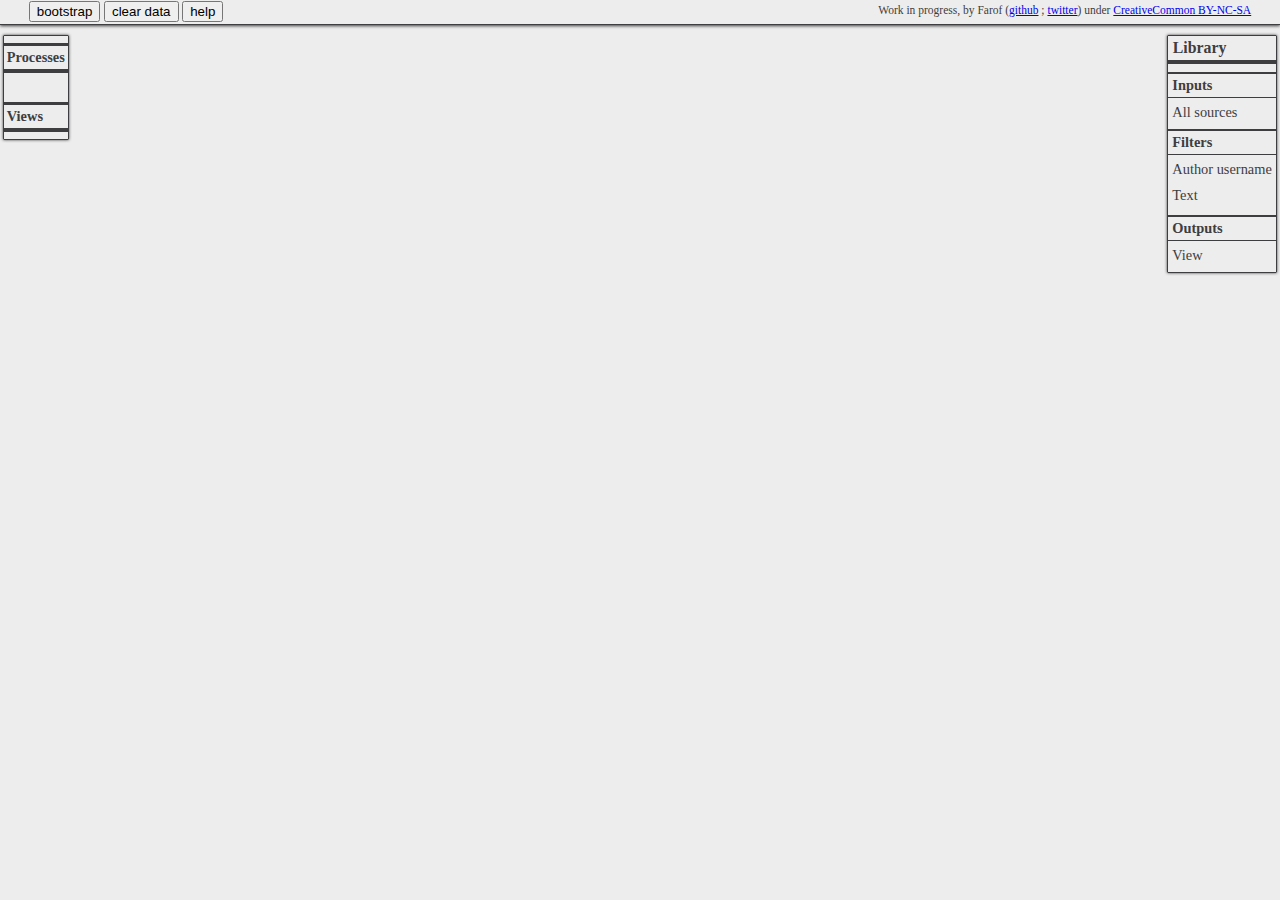
==== index.html @ 0d816224 "View" ====
<!DOCTYPE html>
<html>
  <head>
    <meta encoding="UTF-8" />
    <title>Tweb</title>
    <link rel="stylesheet" href="style/screen.css" media="screen" />
  </head>
  <body>
    <div id="debugbar">
      <button onclick="Twitter.bootstrap();">bootstrap</button>
      <button onclick="Twitter.storage.clear();window.location=window.location;">clear data</button>
      <button onclick="Twitter.help();">help</button>
      
      <div id="credits">
        <p>Work in progress, by Farof (<a href="https://github.com/Farof/tweb">github</a> ; <a href="http://twitter.com/farof">twitter</a>) under <a href="http://creativecommons.org/licenses/by-nc-sa/3.0/legalcode">CreativeCommon BY-NC-SA</a></p>
      </div>
    </div>
    
    <div id="collection">
      <div id="processes" class="collection-category">
        <p class="collection-title">Processes</p>
      </div>
      <div id="views" class="collection-category">
        <p class="collection-title">Views</p>
      </div>
    </div>
    
    <div id="views-item">
      
    </div>
    
    <div id="workspaceZone">
      
    </div>
    
    <div id="library">
      <p id="library-title">Library</p>
      
      <div id="input-type-list-box" class="library-category">
        <p class="library-category-name">Inputs</p>
        <div id="input-type-list" class="library-category-list">
          
        </div>
      </div>
      
      <div id="filter-type-list-box" class="library-category">
        <p class="library-category-name">Filters</p>
        <div id="filter-type-list" class="library-category-list">
          
        </div>
      </div>
      
      <div id="output-type-list-box" class="library-category">
        <p class="library-category-name">Outputs</p>
        <div id="output-type-list" class="library-category-list">
          
        </div>
      </div>
    </div>
    
    <div id="help" class="hidden">
      <h1>Tweb help</h1>
      <div>
        <h3>What is Tweb?</h3>
        <p>Tweb will be (if I finish this goddamn project...) a power user twitter client.</p>
        <p>I've been frustrated using several twitter apps not being able to control as I wished my tweets stream(s), how to populate them, filter / agregate them, display them, and act on various events. This app goal is to do just that.</p>
        <p>For my personal use, I currently target only Firefox nightly builds, as a fully local application. If things go well, I'll support other modern browsers, and add a server for synchronisation purpose. That being said, it should work fine on Chrome.</p>
        <p>The name "Tweb" is only a temporary project name, subject to change.</p>
      </div>
      <div>
        <h3>How to use it</h3>
        <p>Drag and drop items from the library on the right to the workspace. Remove an item by alt-clicking it.</p>
        <p>Link items between them to create a tweet stream by shift-clicking from one item to another. Remove a link by clicking on it</p>
        <p>Arrange items as you wish by clicking on their titlebar to drag them.</p>
        <p>Play with filters and see the output change live!</p>
      </div>
      <div>
        <h3>Shortcuts</h3>
        <p><span class="shortcut">h</span>: display/hide this help.</p>
      </div>
    </div>
  </body>
  <script type="application/x-javascript" src="script/enhancer.js"></script>
  <script type="application/x-javascript" src="script/lib/uuid.js"></script>
  <script type="application/x-javascript" src="script/lib/traits-0.4.js"></script>
  <script type="application/x-javascript" src="script/Interfaces.js"></script>
  <script type="application/x-javascript" src="script/IWorkspaceItem.js"></script>
  <script type="application/x-javascript" src="script/ui/Element.js"></script>
  <script type="application/x-javascript" src="script/ui/WorkspaceElement.js"></script>
  <script type="application/x-javascript" src="script/ui/ConfigElement.js"></script>
  <script type="application/x-javascript" src="script/ui/SelectLine.js"></script>
  <script type="application/x-javascript" src="script/ui/Input.js"></script>
  <script type="application/x-javascript" src="script/Canvas.js"></script>
  <script type="application/x-javascript" src="script/Drag.js"></script>
  <script type="application/x-javascript" src="script/Tweet.js"></script>
  <script type="application/x-javascript" src="script/TweetInputType.js"></script>
  <script type="application/x-javascript" src="script/TweetInput.js"></script>
  <script type="application/x-javascript" src="script/TweetOutputType.js"></script>
  <script type="application/x-javascript" src="script/TweetOutput.js"></script>
  <script type="application/x-javascript" src="script/TweetFilterType.js"></script>
  <script type="application/x-javascript" src="script/TweetFilter.js"></script>
  <script type="application/x-javascript" src="script/View.js"></script>
  <script type="application/x-javascript" src="script/Process.js"></script>
  <script type="application/x-javascript" src="script/Twitter.js"></script>
  <script type="application/x-javascript" src="script/app.js"></script>
</html>
---- style/screen.css ----
body, div, p {
  margin: 0px;
  padding: 0px;
}

body {
  color: #3E3D40;
  background-color: #EDEDED;
  font-family: "Tahoma";
  font-size: 0.9em;
}

#debugbar {
  box-shadow: 0px 1px 3px 0px #3E3D40;
  border-bottom: 1px solid #3E3D40;
  margin-bottom: 0.7em;
  padding: 0.1em 2em;
}

#credits {
  float: right;
  font-size: 0.8em;
  padding-top: 0.2em;
}

#help {
  background-color: beige;
  bottom: 20px;
  border-radius: 15px;
  box-shadow: 0px 0px 10px 0px #3E3D40, 0px 0px 2px 0px #3E3D40 inset;
  left: 20px;
  opacity: 1;
  padding: 2em;
  pointer-events: auto;
  position: fixed;
  right: 20px;
  top: 20px;
}
#help.hidden {
  opacity: 0;
  pointer-events: none;
}
#help > h1 {
  margin: 1em 0em;
  text-align: center;
}
#help p {
  font-size: 0.9em;
}
#help .shortcut {
  font-weight: bold;
}

#collection {
  border-radius: 1px;
  border: 1px solid #3E3D40;
  box-shadow: 0px 0px 3px 0px #3E3D40;
  float: left;
  margin: 0.2px 0.7em 0.2em 0.2em;
  padding: 0.5em 0em;
}

.collection-category {
  border-top: 3px solid #3E3D40;
  border-bottom: 3px solid #3E3D40;
}
.collection-category ~ .collection-category {
  margin-top: 2em;
}

.collection-title {
  border-bottom: 1px solid #3E3D40;
  font-weight: bold;
  padding: 0.2em 0.2em;
}

.collection-item {
  -moz-transition-property: background-color;
  -moz-transition-duration: 0.33s;
  padding: 0.2em 0.5em;
  margin: 0.2em 0em;
}
.collection-item ~ .collection-item {
  border-top: 1px solid #3E3D40;
}
.collection-item:hover {
  background: -moz-linear-gradient(top, rgba(0, 0, 0, 0.1), rgba(0, 0, 0, 0.3));
  cursor: pointer;
}

#processes {
  
}

#processes > .process {
  
}



#library {
  border-radius: 1px;
  border: 1px solid #3E3D40;
  box-shadow: 0px 0px 3px 0px #3E3D40;
  float: right;
  margin: 0.2px 0.2em 0.2em 0.7em;
}
#library-title {
  border-bottom: 0.3em solid #3E3D40;
  font-size: 1.1em;
  font-weight: bold;
  margin-bottom: 0.5em;
  padding: 0.2em 0.3em;
}
.library-category {
  
}
.library-category ~ .library-category {
  padding: 0.2em 0em;
}
.library-category-name {
  border-top: 0.2em solid #3E3D40;
  border-bottom: 0.1em solid #3E3D40;
  font-size: 1em;
  font-weight: bold;
  padding: 0.2em 0.3em;
}
.library-category-list {
/*  padding: 0.2em 0em;*/
}
.library-item {
  -moz-transition-property: background-color;
  -moz-transition-duration: 0.33s;
  margin: 0.2em 0em;
  padding: 0.2em 0.3em;
}
.library-item:hover {
  background: -moz-linear-gradient(top, rgba(0, 0, 0, 0.1), rgba(0, 0, 0, 0.3));
  cursor: pointer;
}


#views-item {
  float: left;
  display: inline-block;
}
.tweet-list {
  height: 1px;
  width: 450px;
}
.tweet-box {
  border-radius: 5px;
  border: 1px solid #3E3D40;
  box-shadow: 0px 0px 2px 0px #3E3D40;
  display: block;
  padding: 0.4em;
}
.tweet-box ~ .tweet-box {
  margin-top: 0.4em;
}
.tweet-data {
  font-size: 0.9em;
  padding: 0.2em 0.3em;
}
.tweet-data:hover {
  font-weight: bold;
}
.tweet-data ~ .tweet-data {
  border-top: 1px solid #3E3D40;
}
.tweet-author-image {
  float: left;
  height: 48px;
  margin-right: 10px;
  width: 48px;
}
.tweet-author {
  
}
.tweet {
  
}


#workspaceZone {
  float: left;
}

#workspace {
  border-radius: 5px;
  border: 1px solid #3E3D40;
  box-shadow: 0px 0px 4px 0px #3E3D40;
  display: inline-block;
  height: 500px;
  margin: 0em 0.7em;
  padding: 0.5em;
  position: relative;
  width: 600px;
}
#workCanvas {
  pointer-events: none;
  position: absolute;
}
#workHtml {
  height: 500px;
  position: absolute;
  width: 600px;
}

.workspace-item {
  background-color: white;
  border-radius: 8px 8px 3px 3px;
  border: 1px solid #3E3D40;
  box-shadow: 0px 1px 2px 0px #3E3D40;
  float: left;
  max-height: 200px;
  max-width: 200px;
  min-height: 50px;
  min-width: 50px;
  overflow: hidden;
  text-align: left;
  white-space: nowrap;
}
.workspace-item:hover {
  box-shadow: 0px 1px 4px 0px #3E3D40;
}
.workspace-item.item-type-input {
  
}
.workspace-item.item-type-input:hover {
  box-shadow: 0px 1px 4px 0px #A6D25E;
}
.workspace-item.item-type-filter {
  
}
.workspace-item.item-type-filter:hover {
  box-shadow: 0px 1px 4px 0px #91D3EB;
}
.workspace-item.item-type-output {
  
}
.workspace-item.item-type-output:hover {
  box-shadow: 0px 1px 4px 0px #FE8841;
}
.workspace-item-title-zone {
  border-bottom: 2px solid #3E3D40;
  padding: 0.2em 0.3em;
  text-align: center;
  white-space: nowrap;
}
.workspace-item-title-zone:hover {
  background-color: rgba(0, 0, 0, 0.1);
  cursor: pointer;
}
.workspace-item-title-zone.editing {
  padding: 0.1em 1em 0.3em;
}
.workspace-item.item-type-input .workspace-item-title-zone {
  background-color: #A6D25E;
}
.workspace-item.item-type-input:hover .workspace-item-title-zone {
  
}
.workspace-item.item-type-filter .workspace-item-title-zone {
  background-color: #91D3EB;
}
.workspace-item.item-type-filter:hover .workspace-item-title-zone {
  
}
.workspace-item.item-type-output .workspace-item-title-zone {
  background-color: #FE8841;
}
.workspace-item.item-type-output:hover .workspace-item-title-zone {
  
}
.workspace-item-title {
  
}
.workspace-item-title-zone.editing > .workspace-item-title {
  display: none;
}
.workspace-item-title-input {
  border-radius: 1em;
  border: 1px solid #3E3D40;
  padding: 0em 0.5em;
}
.workspace-item-title-zone:not(.editing) > .workspace-item-title-input {
  display: none;
}
.workspace-item-icon {
  pointer-events: none;
}
.type-global .workspace-item-icon {
  
}
.type-from_user .workspace-item-icon {
  
}
.type-DOM .workspace-item-icon {
  
}
.workspace-item-contents {
  font-size: 0.9em;
  padding: 0.2em 0.3em;
}
.item-content-zone {
  margin: 0.3em 0em;
}
.item-content-label {
  font-weight: bold;
}
.item-content {
  
}
.item-config {
  
}
.item-config-line {
  margin: 0.1em 0em;
}
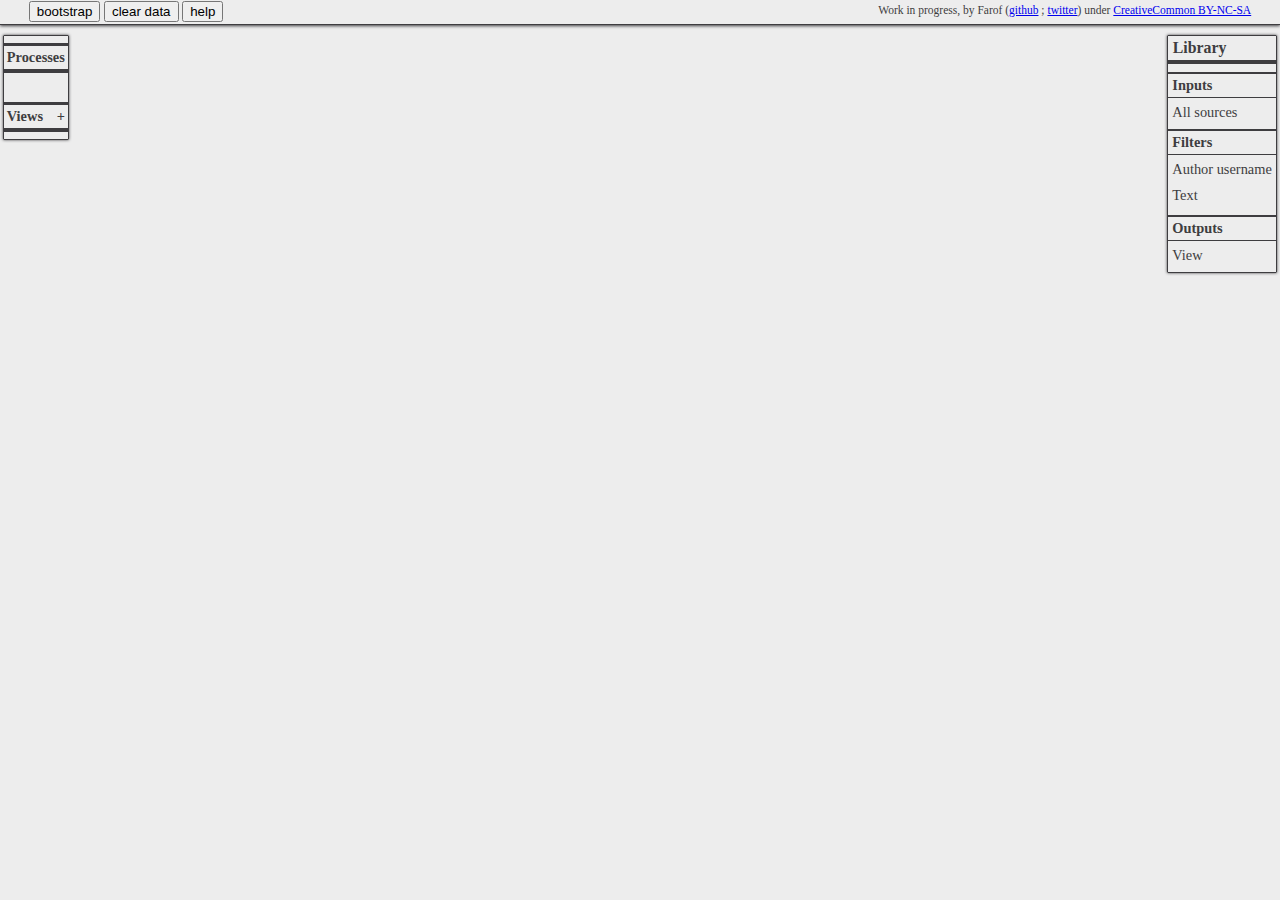
==== commit babf0a3d: "rename view" ====
--- a/index.html
+++ b/index.html
@@ -21,7 +21,7 @@
         <p class="collection-title">Processes</p>
       </div>
       <div id="views" class="collection-category">
-        <p class="collection-title">Views</p>
+        <p class="collection-title">Views <span class="add" onclick="View.createNew();">+</span></p>
       </div>
     </div>
     
--- a/style/screen.css
+++ b/style/screen.css
@@ -73,6 +73,9 @@
   font-weight: bold;
   padding: 0.2em 0.2em;
 }
+.collection-category .add {
+  float: right;
+}
 
 .collection-item {
   -moz-transition-property: background-color;
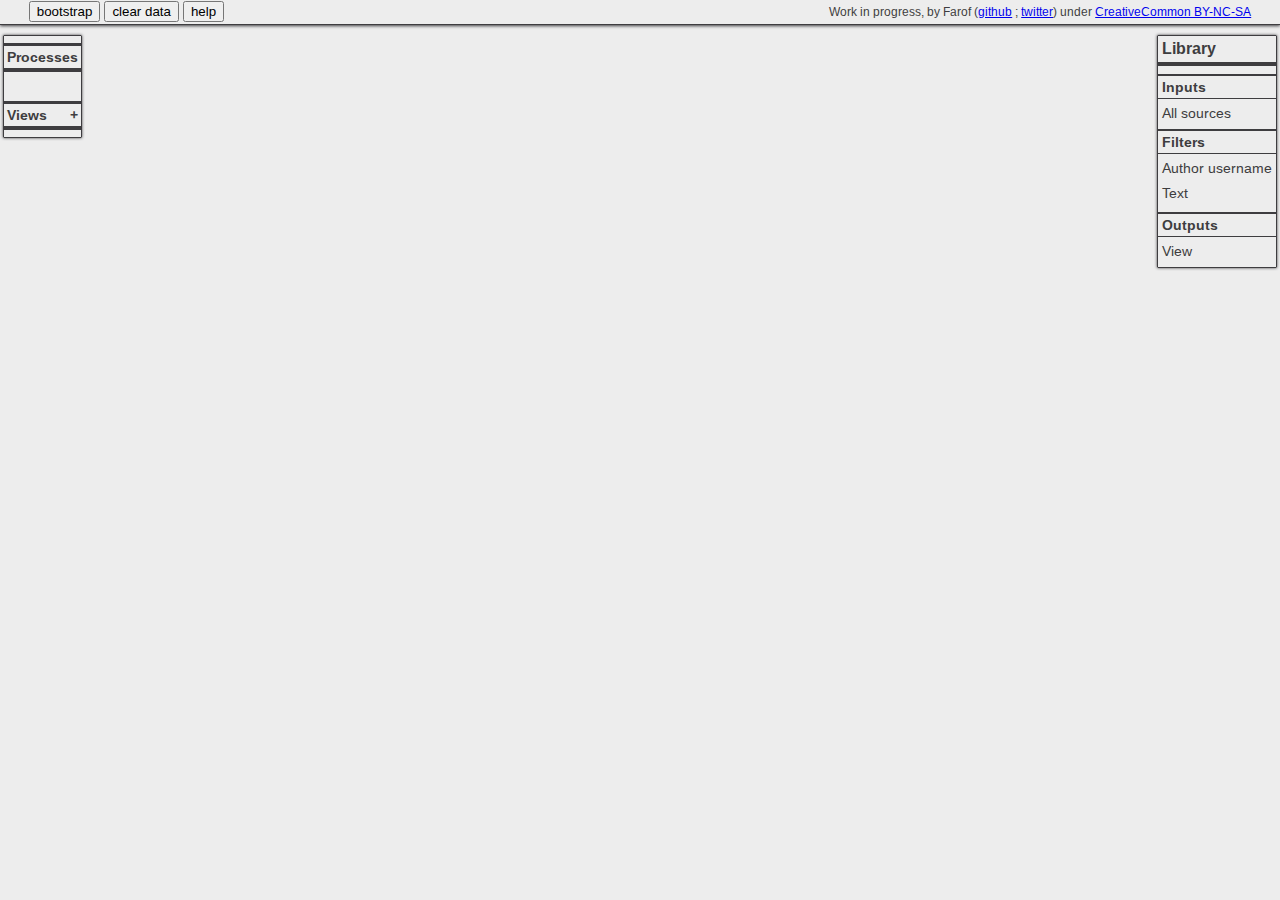
==== commit 129d89e1: "Default font: Arimo" ====
--- a/index.html
+++ b/index.html
@@ -3,6 +3,7 @@
   <head>
     <meta encoding="UTF-8" />
     <title>Tweb</title>
+    <link href='http://fonts.googleapis.com/css?family=Arimo:regular,bold' rel='stylesheet' type='text/css'>
     <link rel="stylesheet" href="style/screen.css" media="screen" />
   </head>
   <body>
--- a/style/screen.css
+++ b/style/screen.css
@@ -6,7 +6,7 @@
 body {
   color: #3E3D40;
   background-color: #EDEDED;
-  font-family: "Tahoma";
+  font-family: "Arimo", "Tahoma";
   font-size: 0.9em;
 }
 
@@ -73,8 +73,23 @@
   font-weight: bold;
   padding: 0.2em 0.2em;
 }
+.collection-category .add,
+.collection-category .remove {
+  font-weight: bold;
+  float: right;
+}
+.collection-category .add:hover,
+.collection-category .remove:hover {
+  -moz-transform: scale(1.2);
+}
 .collection-category .add {
-  float: right;
+  
+}
+.collection-category .remove {
+  visibility: hidden;
+}
+.collection-item:hover .remove {
+  visibility: visible;
 }
 
 .collection-item {
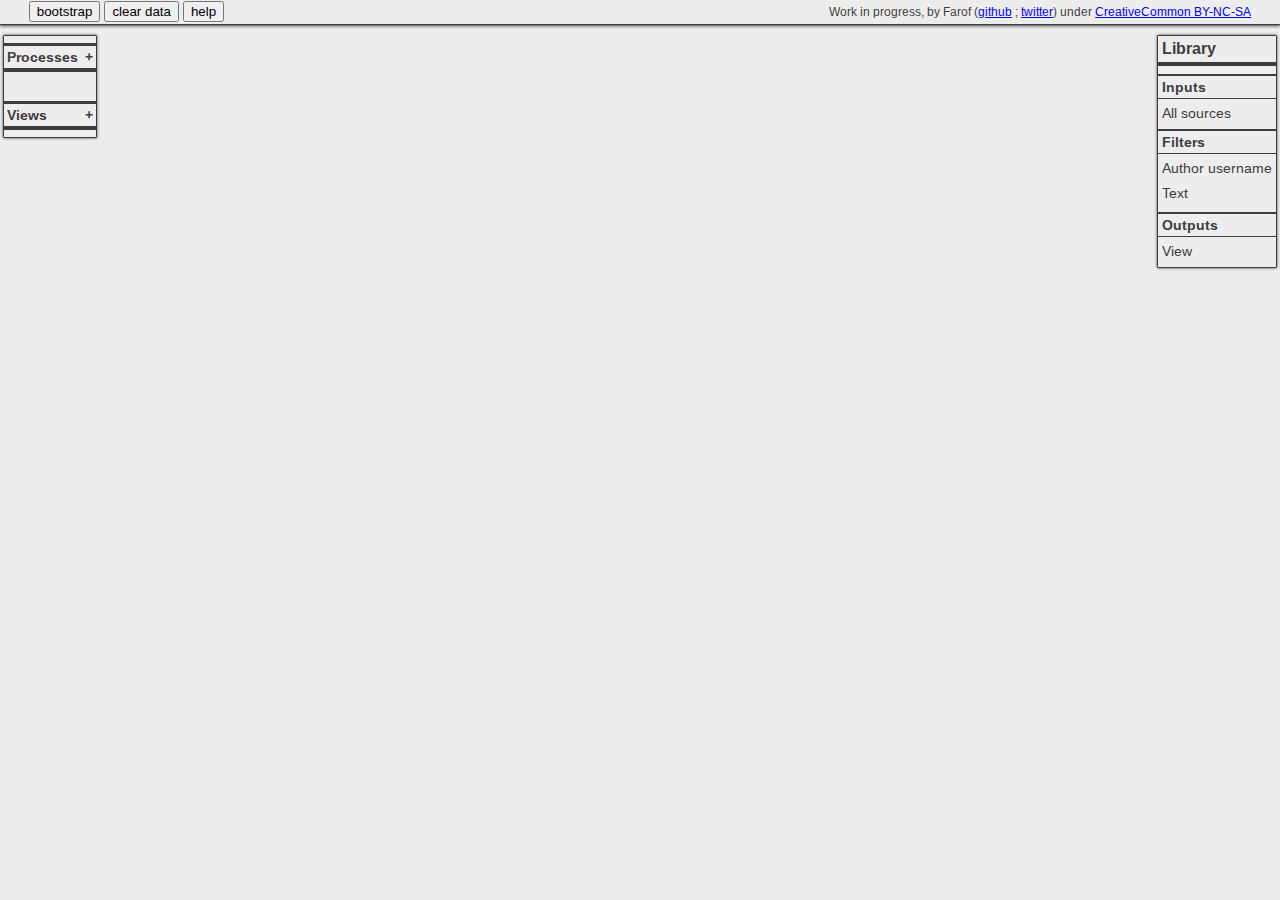
==== commit b298f394: "add / remove process" ====
--- a/index.html
+++ b/index.html
@@ -19,7 +19,7 @@
     
     <div id="collection">
       <div id="processes" class="collection-category">
-        <p class="collection-title">Processes</p>
+        <p class="collection-title">Processes <span class="add" onclick="Process.createNew();">+</span></p>
       </div>
       <div id="views" class="collection-category">
         <p class="collection-title">Views <span class="add" onclick="View.createNew();">+</span></p>
--- a/style/screen.css
+++ b/style/screen.css
@@ -77,6 +77,7 @@
 .collection-category .remove {
   font-weight: bold;
   float: right;
+  margin-left: 0.5em;
 }
 .collection-category .add:hover,
 .collection-category .remove:hover {
@@ -202,26 +203,63 @@
 
 #workspaceZone {
   float: left;
-}
-
-#workspace {
-  border-radius: 5px;
+  margin: 0em 1em;
+  width: 602px;
+}
+
+.workspace {
+  border-radius: 15px 15px 5px 5px;
   border: 1px solid #3E3D40;
   box-shadow: 0px 0px 4px 0px #3E3D40;
-  display: inline-block;
-  height: 500px;
-  margin: 0em 0.7em;
-  padding: 0.5em;
   position: relative;
-  width: 600px;
-}
-#workCanvas {
+}
+.workspace ~ .workspace {
+  margin-top: 0.4em;
+}
+.workspace.minimized {
+  border-radius: 0px;
+}
+.workspace > .titlebar {
+  border-radius: 15px 15px 0px 0px;
+  border-bottom: 2px solid #3E3D40;
+  padding: 0.3em 1em;
+}
+.workspace.minimized > .titlebar {
+  border-bottom-width: 0px;
+  border-radius: 0px;
+}
+.titlebar > .title {
+  
+}
+.titlebar > .control:not(:last-of-type) {
+  margin-left: 0.5em;
+}
+.titlebar > .minimize,
+.titlebar > .close {
+  float: right;
+  font-weight: bold;
+}
+.titlebar > .minimize:hover,
+.titlebar > .close:hover {
+  cursor: pointer;
+}
+.workCanvas, .workHtml {
+  
+}
+.minimized > .workCanvas,
+.minimized > .workHtml {
+  display: none;
+}
+.workCanvas {
   pointer-events: none;
   position: absolute;
 }
-#workHtml {
+.workHtml {
+  border-radius: 0px 0px 5px 5px;
+  border-top: 0px;
   height: 500px;
   position: absolute;
+  position: relative;
   width: 600px;
 }
 
